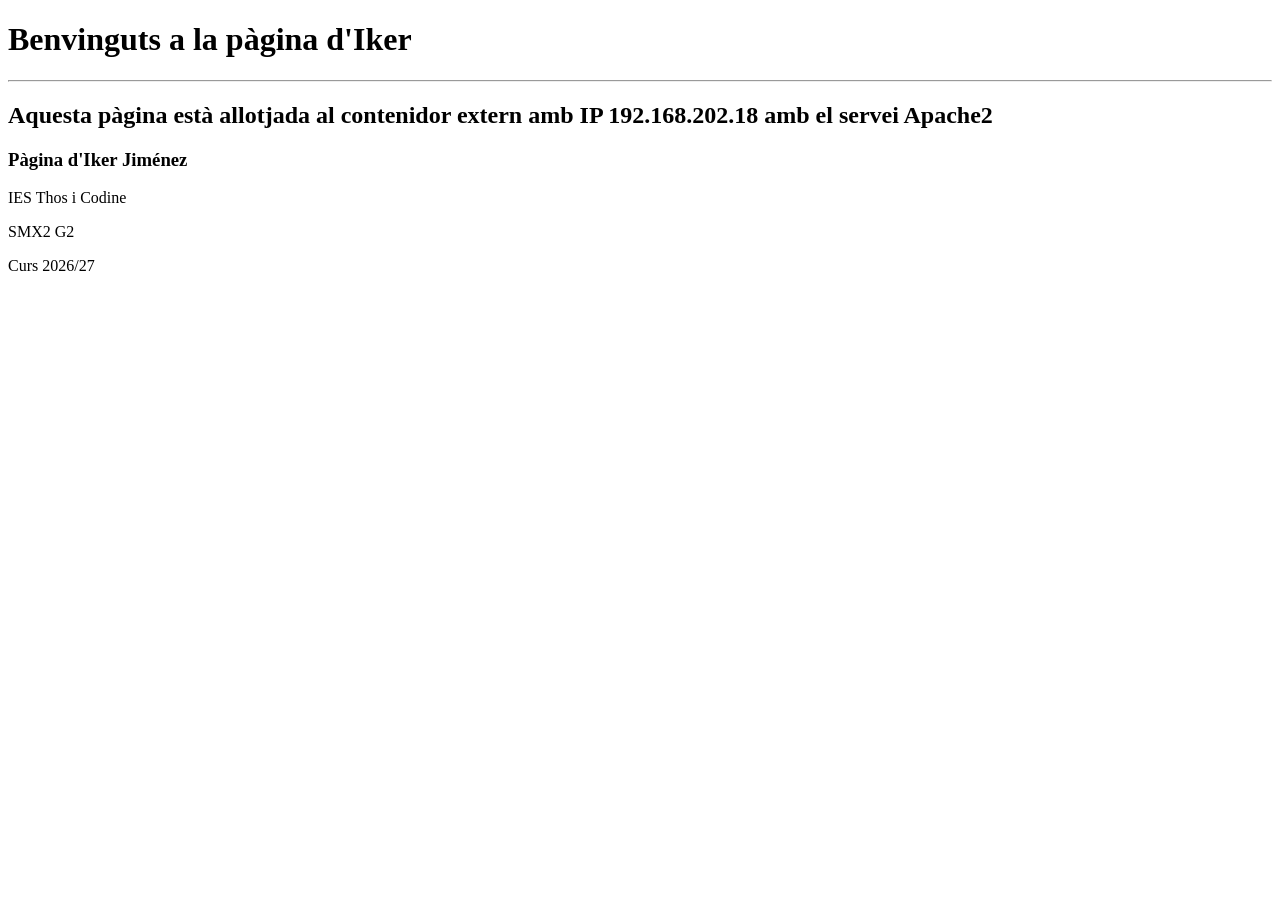
==== apache/default/index.html @ 32df8885 "moved default index to default/" ====
<!DOCTYPE html>
<html lang="ca">
<head>
    <meta charset="UTF-8">
    <meta name="viewport" content="width=device-width, initial-scale=1.0">
    <title>192.168.202.18</title>
    <link rel="stylesheet" href="style.css">
</head>
<body>
    <header>
		<h1>Benvinguts a la pàgina d'Iker</h1>
		<hr>
    </header>
    <main>
		<h2>Aquesta pàgina està allotjada al contenidor extern amb IP <strong>192.168.202.18</strong> amb el servei Apache2</h2>
    </main>
    <footer>
		<h3>Pàgina d'Iker Jiménez</h3>
		<p>IES Thos i Codine</p>
		<p>SMX2 G2</p>
		<p>Curs 2026/27</p>
    </footer>
</body>
</html>
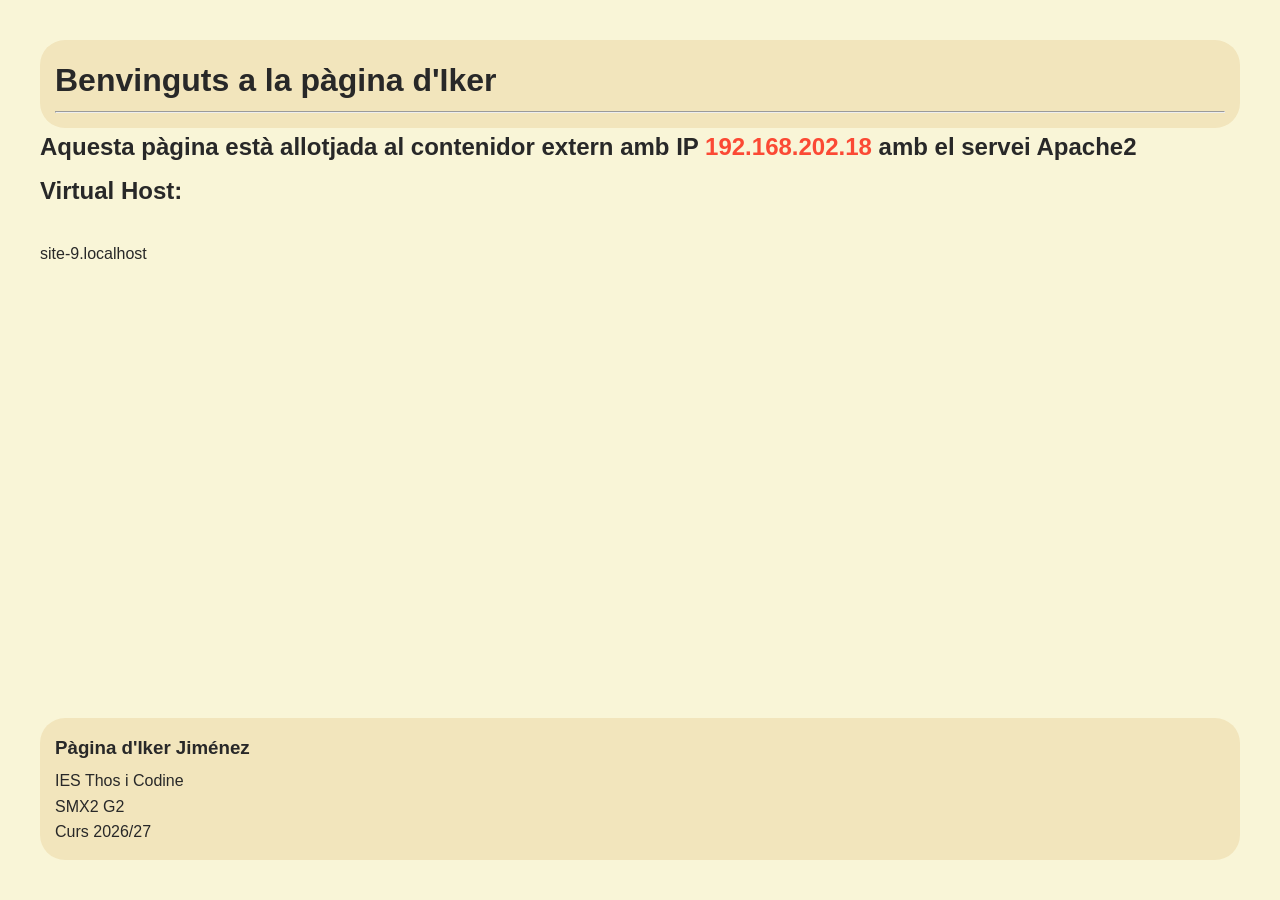
==== commit 87c120f8: "added div and tytle to set to virtualhost" ====
--- a/apache/default/index.html
+++ b/apache/default/index.html
@@ -3,22 +3,32 @@
 <head>
     <meta charset="UTF-8">
     <meta name="viewport" content="width=device-width, initial-scale=1.0">
-    <title>192.168.202.18</title>
+    <title>Pàgina d'Iker</title>
     <link rel="stylesheet" href="style.css">
+    <script>
+        document.title = window.location.hostname;
+    </script>
 </head>
 <body>
     <header>
-		<h1>Benvinguts a la pàgina d'Iker</h1>
-		<hr>
+	<h1>Benvinguts a la pàgina d'Iker</h1>
+	<hr>
     </header>
     <main>
-		<h2>Aquesta pàgina està allotjada al contenidor extern amb IP <strong>192.168.202.18</strong> amb el servei Apache2</h2>
+	<h2>Aquesta pàgina està allotjada al contenidor extern amb IP <strong>192.168.202.18</strong> amb el servei Apache2</h2>
+	<h2>Virtual Host:</h2>
+	<br>
+	<div id="hostname"></div>
+	<script>
+    	    const hostname = window.location.hostname;
+    	    document.getElementById("hostname").textContent = hostname;
+	</script>
     </main>
     <footer>
-		<h3>Pàgina d'Iker Jiménez</h3>
-		<p>IES Thos i Codine</p>
-		<p>SMX2 G2</p>
-		<p>Curs 2026/27</p>
+	<h3>Pàgina d'Iker Jiménez</h3>
+	<p>IES Thos i Codine</p>
+	<p>SMX2 G2</p>
+	<p>Curs 2026/27</p>
     </footer>
 </body>
 </html>
--- a/apache/default/style.css
+++ b/apache/default/style.css
@@ -0,0 +1,38 @@
+/* Reset */
+* {
+    margin: 0;
+    padding: 0;
+    box-sizing: border-box;
+}
+
+/* General styles */
+body {
+    font-family: Arial, sans-serif;
+    background-color: #f9f5d7;
+    color: #282828;
+    line-height: 1.6;
+    padding: 40px;
+}
+header {
+    background-color: #f2e5bc;
+    padding: 15px;
+    border-radius: 25px;
+}
+footer {
+    background-color: #f2e5bc;
+    padding: 15px;
+    border-radius: 25px;
+    position: fixed;
+    bottom: 40px;
+    left: 40px;
+    right: 40px;
+}
+
+/* Headings */
+h1, h2, h3 {
+    margin-bottom: 5px;
+}
+
+strong {
+    color: #fb4934;
+}
